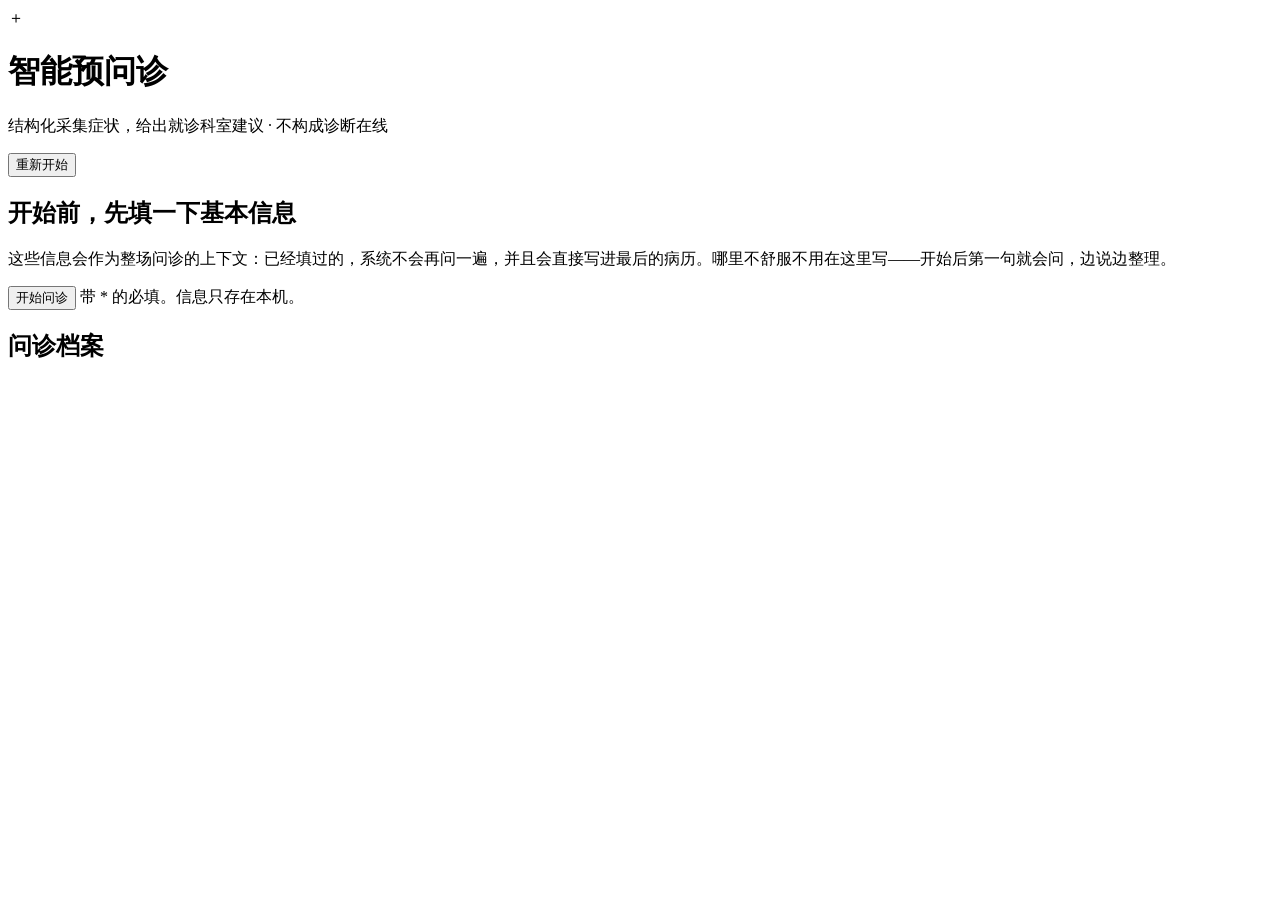
==== src/previsit/static/index.html @ 23015f60 "feat: 模型配置重构 + 固定 /v1 网关 + 深色打分台 - 端点注册表收敛为 local/openai 两类，清空全部预置云端配置；roles 精确到 端点::模型 - 新增 localmo" ====
<!DOCTYPE html>
<html lang="zh-CN">
<head>
<meta charset="utf-8">
<meta name="viewport" content="width=device-width, initial-scale=1">
<meta name="color-scheme" content="light dark">
<title>智能预问诊 · KnowTune</title>
<!-- 相对路径：同一份页面既能独立跑在 /，也能挂在前台站点的 /previsit/ 下 -->
<link rel="stylesheet" href="static/style.css?v=0.2.2">
<link rel="icon" href="data:,">
</head>
<body>
<div class="app">
  <header class="topbar">
    <div class="brand">
      <span class="logo" aria-hidden="true">＋</span>
      <div class="brand-text">
        <h1 id="pvTitle">智能预问诊</h1>
        <p id="pvSubtitle">结构化采集症状，给出就诊科室建议 · 不构成诊断<span class="live" aria-hidden="true"><i></i>在线</span></p>
      </div>
    </div>
    <div class="top-actions">
      <button class="ghost" id="btnBack" type="button" hidden>返回填表</button>
      <button class="ghost" id="btnRestart" type="button">重新开始</button>
    </div>
  </header>

  <div class="layout">
    <div class="stage">

      <!-- ==================== 视图一：基本信息 ==================== -->
      <section class="view intake-view" id="intakeView">
        <div class="intake-head">
          <h2>开始前，先填一下基本信息</h2>
          <p>这些信息会作为整场问诊的上下文：已经填过的，系统不会再问一遍，并且会直接写进最后的病历。哪里不舒服不用在这里写——开始后第一句就会问，边说边整理。</p>
        </div>

        <form class="form" id="intakeForm" autocomplete="off" novalidate>
          <div class="form-grid" id="formGrid"></div>

          <p class="form-error" id="formError" role="alert" hidden></p>

          <div class="form-foot">
            <button type="submit" class="primary" id="btnStart">开始问诊</button>
            <span class="form-note">带 <span class="req">*</span> 的必填。信息只存在本机。</span>
          </div>
        </form>

        <p class="disclaimer bottom" id="disclaimerTop"></p>
      </section>

      <!-- ==================== 视图二：问诊对话 ==================== -->
      <section class="view chat-view" id="chatView" hidden>
        <!-- 进度线：档案填了几项，顶上看一眼就知道还要问多久。
             细到 2px，不做成进度条——它是节奏提示，不是任务条。 -->
        <div class="pv-progress" aria-hidden="true"><i id="pvProgress"></i></div>
        <div class="thread" id="thread" aria-live="polite"></div>
        <div class="composer">
          <textarea id="input" rows="1" placeholder="描述一下哪里不舒服" autocomplete="off"></textarea>
          <button id="send" class="primary" type="button">发送</button>
        </div>
        <p class="hint" id="hint">按 Enter 发送，Shift + Enter 换行</p>
      </section>

    </div>

    <aside class="side">
      <section class="card" id="profileCard" hidden>
        <h2>基本信息</h2>
        <div class="record compact" id="profileList"></div>
      </section>

      <section class="card">
        <h2>问诊档案 <span class="tag" id="domainTag" hidden></span> <span class="count" id="slotCount"></span></h2>
        <div class="record" id="record"></div>
      </section>

      <section class="card result-card" id="resultCard" hidden>
        <h2>分诊建议</h2>
        <div id="result"></div>
      </section>

      <p class="disclaimer" id="disclaimer"></p>
    </aside>
  </div>
</div>
<script src="static/app.js?v=0.2.2"></script>
</body>
</html>
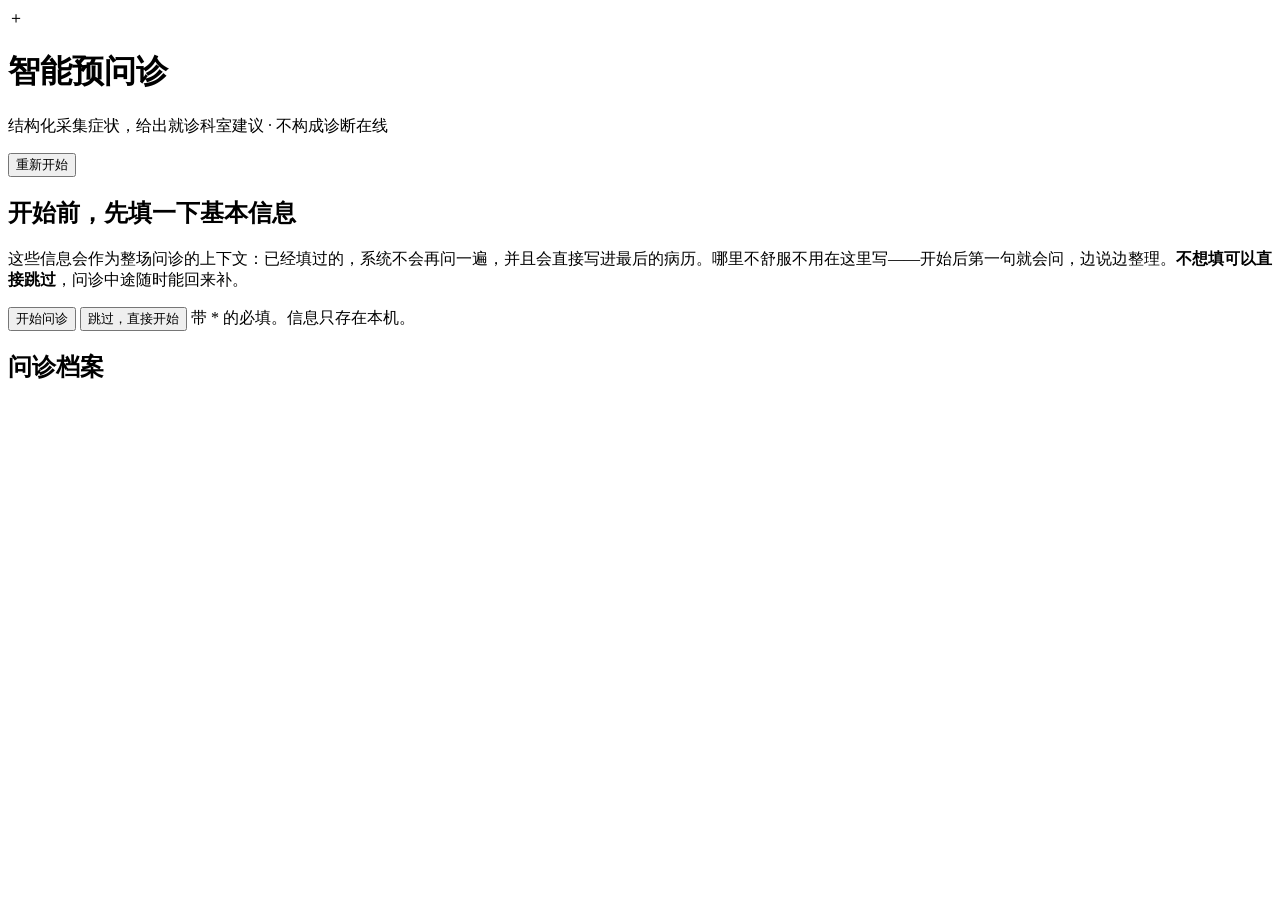
==== commit 07c0b320: "feat: 预问诊流程重排 + 三份镜像合并 - 首屏表单可跳过，缺的性别/年龄在对话里补或随时回填；新增 PATCH profile 端点 - 对话显示档案完整度与待补项，猜不出选项时给通用快捷应答" ====
--- a/src/previsit/static/index.html
+++ b/src/previsit/static/index.html
@@ -6,7 +6,7 @@
 <meta name="color-scheme" content="light dark">
 <title>智能预问诊 · KnowTune</title>
 <!-- 相对路径：同一份页面既能独立跑在 /，也能挂在前台站点的 /previsit/ 下 -->
-<link rel="stylesheet" href="static/style.css?v=0.2.2">
+<link rel="stylesheet" href="static/style.css?v=0.3.0">
 <link rel="icon" href="data:,">
 </head>
 <body>
@@ -20,7 +20,7 @@
       </div>
     </div>
     <div class="top-actions">
-      <button class="ghost" id="btnBack" type="button" hidden>返回填表</button>
+      <button class="ghost" id="btnBack" type="button" hidden>补充基本信息</button>
       <button class="ghost" id="btnRestart" type="button">重新开始</button>
     </div>
   </header>
@@ -28,11 +28,11 @@
   <div class="layout">
     <div class="stage">
 
-      <!-- ==================== 视图一：基本信息 ==================== -->
+      <!-- ==================== 视图一：基本信息（可跳过） ==================== -->
       <section class="view intake-view" id="intakeView">
         <div class="intake-head">
           <h2>开始前，先填一下基本信息</h2>
-          <p>这些信息会作为整场问诊的上下文：已经填过的，系统不会再问一遍，并且会直接写进最后的病历。哪里不舒服不用在这里写——开始后第一句就会问，边说边整理。</p>
+          <p>这些信息会作为整场问诊的上下文：已经填过的，系统不会再问一遍，并且会直接写进最后的病历。哪里不舒服不用在这里写——开始后第一句就会问，边说边整理。<b>不想填可以直接跳过</b>，问诊中途随时能回来补。</p>
         </div>
 
         <form class="form" id="intakeForm" autocomplete="off" novalidate>
@@ -42,7 +42,8 @@
 
           <div class="form-foot">
             <button type="submit" class="primary" id="btnStart">开始问诊</button>
-            <span class="form-note">带 <span class="req">*</span> 的必填。信息只存在本机。</span>
+            <button type="button" class="ghost" id="btnSkip">跳过，直接开始</button>
+            <span class="form-note" id="formNote">带 <span class="req">*</span> 的必填。信息只存在本机。</span>
           </div>
         </form>
 
@@ -54,12 +55,61 @@
         <!-- 进度线：档案填了几项，顶上看一眼就知道还要问多久。
              细到 2px，不做成进度条——它是节奏提示，不是任务条。 -->
         <div class="pv-progress" aria-hidden="true"><i id="pvProgress"></i></div>
+        <div class="pv-coverage" id="coverageBar">
+          <span class="cov-main" id="coverageText">档案采集 0/0 项</span>
+          <span class="cov-miss" id="profileMissing" hidden></span>
+          <button type="button" class="link-btn" id="btnEditProfile">补充基本信息</button>
+        </div>
         <div class="thread" id="thread" aria-live="polite"></div>
         <div class="composer">
           <textarea id="input" rows="1" placeholder="描述一下哪里不舒服" autocomplete="off"></textarea>
           <button id="send" class="primary" type="button">发送</button>
         </div>
         <p class="hint" id="hint">按 Enter 发送，Shift + Enter 换行</p>
+      </section>
+
+      <!-- ==================== 视图三：结果页 ==================== -->
+      <section class="view result-view" id="resultView" hidden>
+        <div class="rv-head">
+          <div>
+            <h2 id="rvTitle">问诊已完成</h2>
+            <p id="rvSub">下面是整理好的就诊摘要，可编辑、复制或下载带去给医生。</p>
+          </div>
+          <div class="rv-actions">
+            <button type="button" class="ghost" id="btnSupplement">继续补充</button>
+            <button type="button" class="ghost" id="btnRestart2">重新开始</button>
+          </div>
+        </div>
+
+        <div class="rv-triage card" id="rvTriage"></div>
+        <div class="rv-meta" id="rvMeta"></div>
+
+        <div class="rv-sheet card">
+          <div class="rv-sheet-head">
+            <h3 id="rvRecordTitle">预问诊病历</h3>
+            <div class="rv-tools">
+              <button type="button" data-act="edit">编辑</button>
+              <button type="button" data-act="copy">复制</button>
+              <button type="button" data-act="txt">下载 .txt</button>
+              <button type="button" data-act="md">下载 .md</button>
+            </div>
+          </div>
+          <div id="rvBody"></div>
+          <textarea id="recordEdit" rows="18" hidden spellcheck="false"></textarea>
+          <div class="rv-edit-foot" id="rvEditFoot" hidden>
+            <button type="button" class="primary" id="btnSaveRecord">保存修改</button>
+            <button type="button" class="ghost" id="btnCancelRecord">取消</button>
+            <span class="rv-saved" id="recordSaved"></span>
+          </div>
+          <p class="rv-note" id="rvNote"></p>
+        </div>
+
+        <details class="rv-turns">
+          <summary>患者原话记录（给医生核对信息用）</summary>
+          <div id="rvTurns"></div>
+        </details>
+
+        <p class="disclaimer" id="rvDisclaimer"></p>
       </section>
 
     </div>
@@ -84,6 +134,6 @@
     </aside>
   </div>
 </div>
-<script src="static/app.js?v=0.2.2"></script>
+<script src="static/app.js?v=0.3.0"></script>
 </body>
 </html>
